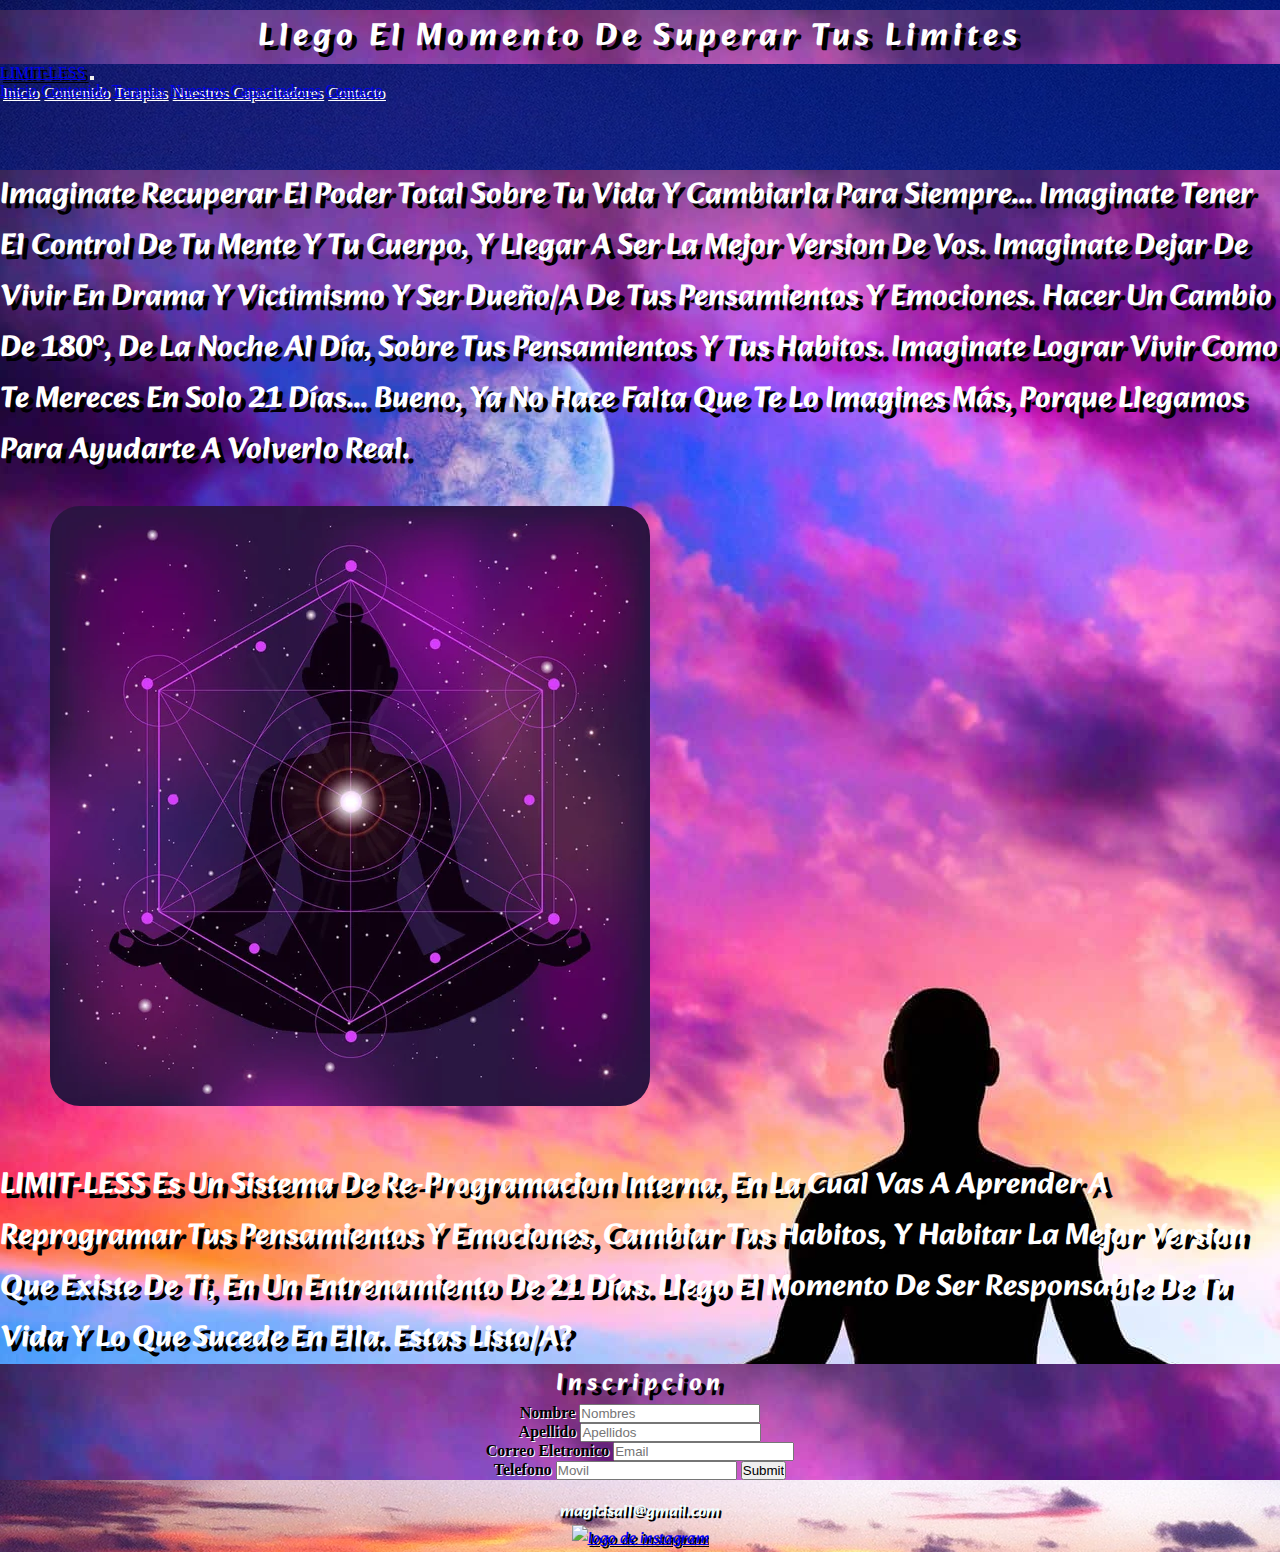
==== index.html @ 55abab8e "first commit" ====
<!DOCTYPE html>
<html lang="en">
<head>
    <meta charset="UTF-8">
    <meta http-equiv="X-UA-Compatible" content="IE=edge">
    <meta name="viewport" content="width=device-width, initial-scale=1.0">
    <link href="https://cdn.jsdelivr.net/npm/bootstrap@5.0.2/dist/css/bootstrap.min.css" rel="stylesheet" integrity="sha384-EVSTQN3/azprG1Anm3QDgpJLIm9Nao0Yz1ztcQTwFspd3yD65VohhpuuCOmLASjC" crossorigin="anonymous">
    <link rel="stylesheet" href="./estilos/sass.css">
    <title>LIMIT-LESS</title>
</head>
<body>
    <section>
        <h1>Llego El Momento De Superar Tus Limites</h1>
    </section>
    <header>
            <nav class="navbar navbar-expand-lg navbar-light fw-bold bg-warning">
                <div class="container-fluid bg-warning bg-gradient">
                    <a class="navbar-brand ms-5 text-light fw-bolder fs-3" href="./index.html">LIMIT-LESS</a>
                    <button class="navbar-toggler" type="button" data-bs-toggle="collapse" data-bs-target="#navbarNavAltMarkup" aria-controls="navbarNavAltMarkup" aria-expanded="false" aria-label="Toggle navigation">
                    <span class="navbar-toggler-icon"></span>
                    </button>
                    <div class="collapse navbar-collapse justify-content-center" id="navbarNavAltMarkup">
                        <div class="navbar-nav">
                            <a class="nav-link text-primary fs-5 fw-bolder active" href="./index.html">Inicio</a>
                            <a class="nav-link ms-5 text-primary fs-5 fw-bolder active" href="./Pages/contenido.html">Contenido</a>
                            <a class="nav-link ms-5 text-primary fs-5 fw-bolder active" href="./Pages/Terapias.html">Terapias</a>
                            <a class="nav-link ms-5 text-primary fs-5 fw-bolder active" href="./Pages/Nuestros Profes.html">Nuestros Capacitadores</a>
                            <a class="nav-link ms-5 text-primary fs-5 fw-bolder active" href="./Pages/Contacto.html">Contacto</a>
                        </div>
                    </div>
                </div>
            </nav>
    </header>

<section class="container-fluid">
    <div class="row">
        <div class="col-lg-6 text-fluid col-md-6 col-sm-12 w-20">
            <p>Imaginate recuperar el poder total sobre tu vida y cambiarla para siempre...
                Imaginate tener el control de tu mente y tu cuerpo, y llegar a ser la mejor version de vos.
                Imaginate dejar de vivir en drama y victimismo y ser dueño/a de tus pensamientos y emociones.
                Hacer un cambio de 180°, de la noche al día, Sobre tus pensamientos y tus habitos.
                Imaginate lograr vivir como te mereces en solo 21 días...
                Bueno, ya no hace falta que te lo imagines más, porque llegamos para ayudarte a volverlo real.
            </p>
        </div>
        <div class="col col-lg-6 col-md-6 col-sm-12">
            <img class="medita img-fluid" src="./Img/depositphotos_154889312-stock-illustration-sacred-geometry-zen-illustration.jpg" alt="persona meditando con fonde lila y otros colores lindos">
        </div>
    </div>
    <div class="row">
        <p class="descripcion">
            LIMIT-LESS es un sistema de re-programacion interna, en la cual vas a aprender a reprogramar tus pensamientos y emociones, cambiar tus habitos, y habitar la mejor version que existe de ti, en un entrenamiento de 21 días.
            Llego el momento de ser responsable de tu vida y lo que sucede en ella.
            Estas listo/A?
        </p>
    </div>
</section>

<section>
<h2>Inscripcion</h2>
<form>
    <label for="Nombre">Nombre</label>
    <input id="nombre" name="nombre" placeholder="Nombres">
    <br>
    <label for="Apellido">Apellido</label>
    <input id="apellido" name="apellido" placeholder="Apellidos">
    <br>
    <label for="Email">Correo Eletronico</label>
    <input id="Email" name="Email" placeholder="Email">
    <br>
    <label for="Telefono">Telefono</label>
    <input id="Telefono" name="Telefono" placeholder="Movil">
    <input type="submit">
</form>
</section>
    <br>
    <footer>
        <h4>magicisall@gmail.com</h4>
        <a class="icon" target="_blank" href="https://www.instagram.com/lucianopalombini/"><img src="../img/instagram.svg" alt="logo de instagram"></a>
    </footer>
    
    <script src="https://cdn.jsdelivr.net/npm/bootstrap@5.0.2/dist/js/bootstrap.bundle.min.js" integrity="sha384-MrcW6ZMFYlzcLA8Nl+NtUVF0sA7MsXsP1UyJoMp4YLEuNSfAP+JcXn/tWtIaxVXM" crossorigin="anonymous"></script>
</body>
</html>
---- estilos/sass.css ----
@import url("https://fonts.googleapis.com/css2?family=Poppins:ital@0;1&family=Roboto:ital@0;1&display=swap");
@import url("https://fonts.googleapis.com/css2?family=Alkatra:wght@500&display=swap");
* {
  box-sizing: border-box;
  margin: 0;
  padding: 0;
}

body {
  width: 100%;
  height: 100vh;
  background-image: url(../Img/atardecer-playa-cielo-mar-d9f13612461254437a04bff8ca1f3334.jpg);
}

section h1 {
  font-family: "Alkatra", cursive;
  font-weight: bold;
  color: rgb(255, 255, 255);
  margin-top: 10px;
  letter-spacing: 5px;
  text-align: center;
  text-shadow: 5px 5px black;
}

.medita {
  border-radius: 30px;
  margin-top: 30px;
  margin-left: 50px;
}

div p {
  margin-top: 70px;
  font-family: "Alkatra", cursive;
  font-weight: bolder;
  color: rgb(255, 255, 255);
  font-size: 30px;
  text-transform: capitalize;
  text-shadow: 5px 5px black;
}

section {
  background-image: url(../Img/11534351_m.jpg);
}

.descripcion {
  margin-top: 50px;
}

.navbar-brand {
  text-shadow: 3px 3px black;
}

.nav-link {
  text-shadow: 3px 3px white;
}

footer {
  font-family: "Alkatra", cursive;
  text-shadow: 2px 2px black;
  color: azure;
  text-align: center;
}

h2 {
  font-family: "Alkatra", cursive;
  font-weight: bold;
  color: rgb(255, 255, 255);
  letter-spacing: 5px;
  text-align: center;
  text-shadow: 5px 5px black;
}

form {
  text-align: center;
  font-weight: bolder;
  text-shadow: 1px 1px white;
}

ol {
  text-align: center;
}
ol li {
  font-family: "Alkatra", cursive;
  font-weight: bold;
  color: rgb(255, 255, 255);
  letter-spacing: 5px;
  text-shadow: 3px 3px black;
  margin-top: 50px;
  text-transform: uppercase;
}
ol h2 {
  margin-top: 50px;
}/*# sourceMappingURL=sass.css.map */
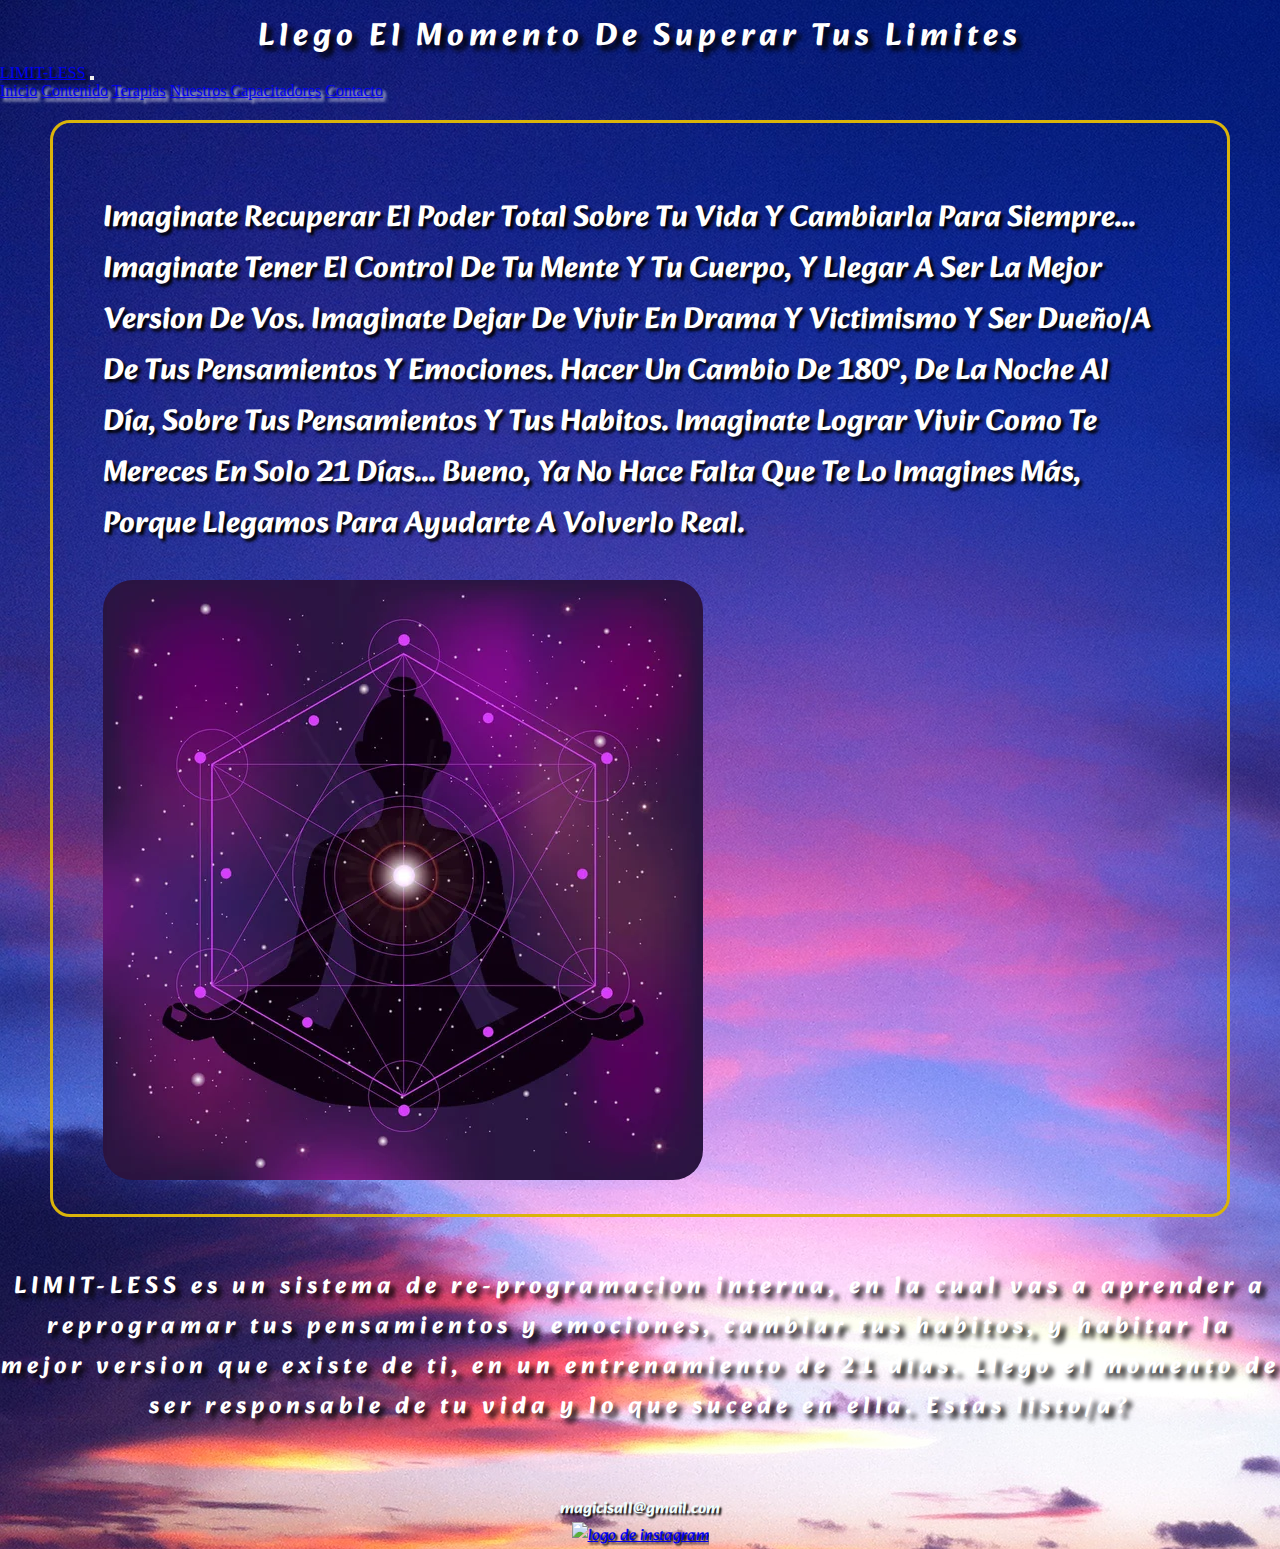
==== commit 940061d7: "retoques" ====
--- a/index.html
+++ b/index.html
@@ -32,8 +32,8 @@
             </nav>
     </header>
 
-<section class="container-fluid">
-    <div class="row">
+<section class="container-fluid Intro">
+    <div class="row index">
         <div class="col-lg-6 text-fluid col-md-6 col-sm-12 w-20">
             <p>Imaginate recuperar el poder total sobre tu vida y cambiarla para siempre...
                 Imaginate tener el control de tu mente y tu cuerpo, y llegar a ser la mejor version de vos.
@@ -48,35 +48,18 @@
         </div>
     </div>
     <div class="row">
-        <p class="descripcion">
+        <h2 class="descripcion">
             LIMIT-LESS es un sistema de re-programacion interna, en la cual vas a aprender a reprogramar tus pensamientos y emociones, cambiar tus habitos, y habitar la mejor version que existe de ti, en un entrenamiento de 21 días.
             Llego el momento de ser responsable de tu vida y lo que sucede en ella.
-            Estas listo/A?
-        </p>
+            Estas listo/a?
+        </h2>
     </div>
 </section>
 
-<section>
-<h2>Inscripcion</h2>
-<form>
-    <label for="Nombre">Nombre</label>
-    <input id="nombre" name="nombre" placeholder="Nombres">
-    <br>
-    <label for="Apellido">Apellido</label>
-    <input id="apellido" name="apellido" placeholder="Apellidos">
-    <br>
-    <label for="Email">Correo Eletronico</label>
-    <input id="Email" name="Email" placeholder="Email">
-    <br>
-    <label for="Telefono">Telefono</label>
-    <input id="Telefono" name="Telefono" placeholder="Movil">
-    <input type="submit">
-</form>
-</section>
     <br>
     <footer>
         <h4>magicisall@gmail.com</h4>
-        <a class="icon" target="_blank" href="https://www.instagram.com/lucianopalombini/"><img src="../img/instagram.svg" alt="logo de instagram"></a>
+        <a class="icon" target="_blank" href="https://www.instagram.com/maximopalombini/"><img src="../img/instagram.svg" alt="logo de instagram"></a>
     </footer>
     
     <script src="https://cdn.jsdelivr.net/npm/bootstrap@5.0.2/dist/js/bootstrap.bundle.min.js" integrity="sha384-MrcW6ZMFYlzcLA8Nl+NtUVF0sA7MsXsP1UyJoMp4YLEuNSfAP+JcXn/tWtIaxVXM" crossorigin="anonymous"></script>
--- a/estilos/sass.css
+++ b/estilos/sass.css
@@ -1,5 +1,15 @@
 @import url("https://fonts.googleapis.com/css2?family=Poppins:ital@0;1&family=Roboto:ital@0;1&display=swap");
 @import url("https://fonts.googleapis.com/css2?family=Alkatra:wght@500&display=swap");
+section h1 {
+  font-family: "Alkatra", cursive;
+  font-weight: bold;
+  color: rgb(255, 255, 255);
+  margin-top: 10px;
+  letter-spacing: 5px;
+  text-align: center;
+  text-shadow: 5px 5px 5px black;
+}
+
 * {
   box-sizing: border-box;
   margin: 0;
@@ -12,68 +22,39 @@
   background-image: url(../Img/atardecer-playa-cielo-mar-d9f13612461254437a04bff8ca1f3334.jpg);
 }
 
-section h1 {
-  font-family: "Alkatra", cursive;
-  font-weight: bold;
-  color: rgb(255, 255, 255);
-  margin-top: 10px;
-  letter-spacing: 5px;
-  text-align: center;
-  text-shadow: 5px 5px black;
-}
-
 .medita {
   border-radius: 30px;
   margin-top: 30px;
   margin-left: 50px;
 }
 
-div p {
+section .index {
+  border: solid 3px rgb(218, 180, 11);
+  border-radius: 20px;
+  margin-top: 20px;
+  margin-left: 50px;
+  margin-right: 50px;
+  padding-bottom: 30px;
+}
+section div p {
   margin-top: 70px;
+  margin-left: 50px;
   font-family: "Alkatra", cursive;
   font-weight: bolder;
   color: rgb(255, 255, 255);
   font-size: 30px;
   text-transform: capitalize;
-  text-shadow: 5px 5px black;
+  text-shadow: 3px 3px 3px black;
+  width: 90%;
 }
-
-section {
-  background-image: url(../Img/11534351_m.jpg);
-}
-
-.descripcion {
-  margin-top: 50px;
-}
-
-.navbar-brand {
-  text-shadow: 3px 3px black;
-}
-
-.nav-link {
-  text-shadow: 3px 3px white;
-}
-
-footer {
+section h2 {
   font-family: "Alkatra", cursive;
-  text-shadow: 2px 2px black;
-  color: azure;
-  text-align: center;
-}
-
-h2 {
-  font-family: "Alkatra", cursive;
-  font-weight: bold;
+  font-weight: bolder;
   color: rgb(255, 255, 255);
   letter-spacing: 5px;
   text-align: center;
-  text-shadow: 5px 5px black;
-}
-
-form {
-  text-align: center;
-  font-weight: bolder;
-  text-shadow: 1px 1px white;
+  text-shadow: 5px 5px 5px black;
+  margin-top: 100px;
 }
 
 ol {
@@ -84,10 +65,94 @@
   font-weight: bold;
   color: rgb(255, 255, 255);
   letter-spacing: 5px;
-  text-shadow: 3px 3px black;
+  text-shadow: 3px 3px 3px black;
   margin-top: 50px;
+  margin-bottom: 30px;
   text-transform: uppercase;
+}
+ol a {
+  font-family: "Alkatra", cursive;
+  font-weight: bold;
+  color: rgb(230, 204, 11);
+  font-size: 30px;
+  text-shadow: 3px 3px 3px black;
 }
 ol h2 {
   margin-top: 50px;
+  margin-right: 50px;
+}
+
+.Profes {
+  text-align: center;
+  border: solid 3px rgb(218, 180, 11);
+  border-radius: 40px;
+  margin-left: 5px;
+  margin-top: 20px;
+  width: 45%;
+}
+.Profes img {
+  border-radius: 15px;
+  margin-top: 30px;
+}
+.Profes p {
+  margin-left: 15px;
+  margin-right: 15px;
+  font-size: 25px;
+}
+
+.terapias {
+  text-align: center;
+}
+.terapias div {
+  border: solid rgb(255, 196, 0);
+  width: 45%;
+  margin-left: 3px;
+  margin-top: 5px;
+  border-radius: 15px;
+}
+.terapias img {
+  border-radius: 15px;
+  margin-top: 30px;
+}
+.terapias p {
+  font-size: 22px;
+}
+.terapias a {
+  font-family: "Alkatra", cursive;
+  font-weight: bold;
+  color: rgb(230, 204, 11);
+  font-size: 25px;
+  text-shadow: 3px 3px 3px black;
+}
+
+.Profes p {
+  text-transform: none;
+}
+
+section form {
+  text-align: center;
+  font-weight: bolder;
+  text-shadow: 2px 2px 2px rgb(0, 0, 0);
+  color: aliceblue;
+  margin-top: 90px;
+}
+
+.descripcion {
+  margin-top: 50px;
+}
+
+.navbar-brand {
+  text-shadow: 3px 3px 3px black;
+}
+
+.nav-link {
+  text-shadow: 3px 3px 3px white;
+}
+
+footer {
+  font-family: "Alkatra", cursive;
+  text-shadow: 2px 2px 2px black;
+  color: azure;
+  text-align: center;
+  margin-top: 50px;
 }/*# sourceMappingURL=sass.css.map */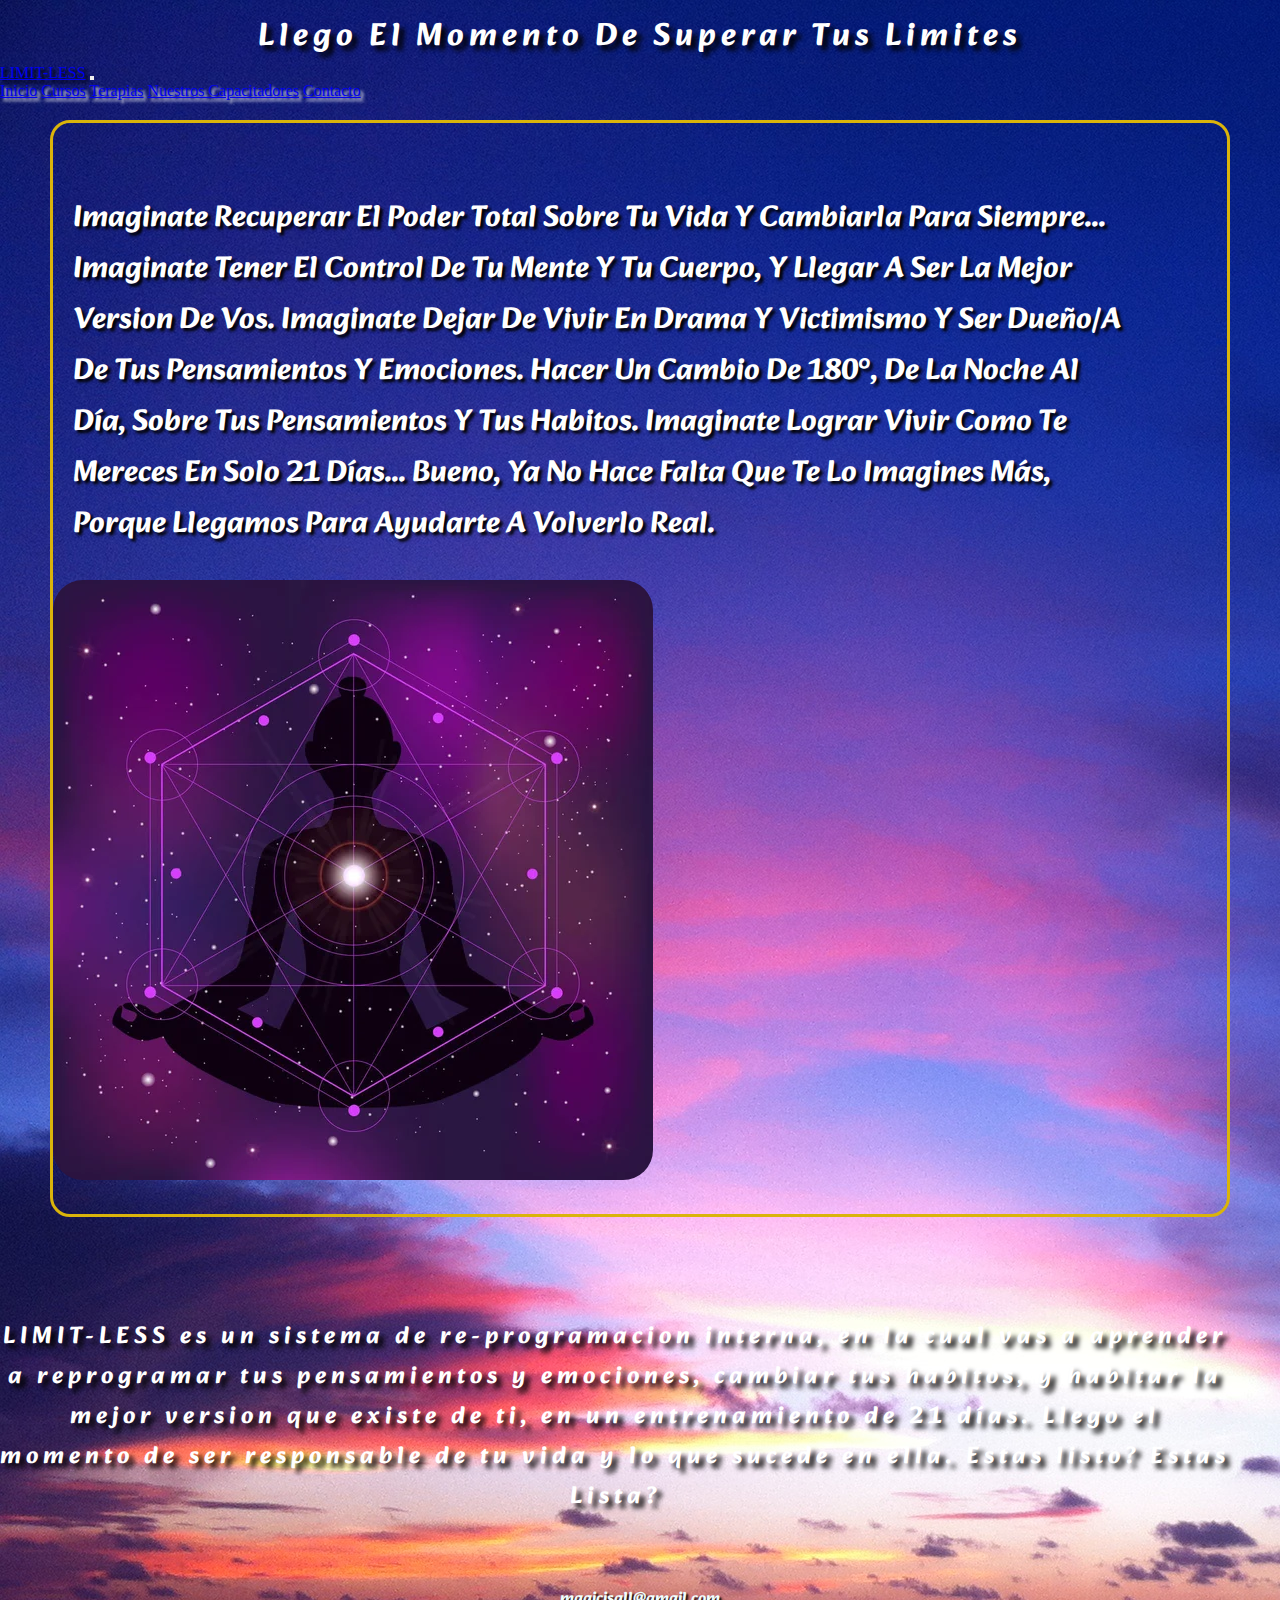
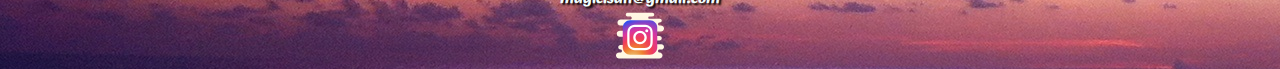
==== commit 74bec5f9: "correcciones finales" ====
--- a/index.html
+++ b/index.html
@@ -1,6 +1,7 @@
 <!DOCTYPE html>
 <html lang="en">
 <head>
+    <meta name="description=" content="LIMIT-LESS ofrece servicios de coaching y Terapias alternativas para mejorar la calidad de vida y la salud mental. Tambien ofrece cursos para aprender a entrenar la mente y cambiar tu vida">
     <meta charset="UTF-8">
     <meta http-equiv="X-UA-Compatible" content="IE=edge">
     <meta name="viewport" content="width=device-width, initial-scale=1.0">
@@ -21,8 +22,8 @@
                     </button>
                     <div class="collapse navbar-collapse justify-content-center" id="navbarNavAltMarkup">
                         <div class="navbar-nav">
-                            <a class="nav-link text-primary fs-5 fw-bolder active" href="./index.html">Inicio</a>
-                            <a class="nav-link ms-5 text-primary fs-5 fw-bolder active" href="./Pages/contenido.html">Contenido</a>
+                            <a class="nav-link ms-5 text-primary fs-5 fw-bolder active" href="./index.html">Inicio</a>
+                            <a class="nav-link ms-5 text-primary fs-5 fw-bolder active" href="./Pages/cursos.html">Cursos</a>
                             <a class="nav-link ms-5 text-primary fs-5 fw-bolder active" href="./Pages/Terapias.html">Terapias</a>
                             <a class="nav-link ms-5 text-primary fs-5 fw-bolder active" href="./Pages/Nuestros Profes.html">Nuestros Capacitadores</a>
                             <a class="nav-link ms-5 text-primary fs-5 fw-bolder active" href="./Pages/Contacto.html">Contacto</a>
@@ -44,14 +45,14 @@
             </p>
         </div>
         <div class="col col-lg-6 col-md-6 col-sm-12">
-            <img class="medita img-fluid" src="./Img/depositphotos_154889312-stock-illustration-sacred-geometry-zen-illustration.jpg" alt="persona meditando con fonde lila y otros colores lindos">
+            <img class="medita img-fluid" src="./Img/depositphotos_154889312-stock-illustration-sacred-geometry-zen-illustration.jpg" alt="persona meditando con fondo lila y otros colores lindos">
         </div>
     </div>
     <div class="row">
         <h2 class="descripcion">
             LIMIT-LESS es un sistema de re-programacion interna, en la cual vas a aprender a reprogramar tus pensamientos y emociones, cambiar tus habitos, y habitar la mejor version que existe de ti, en un entrenamiento de 21 días.
             Llego el momento de ser responsable de tu vida y lo que sucede en ella.
-            Estas listo/a?
+            Estas listo? Estas Lista?
         </h2>
     </div>
 </section>
@@ -59,7 +60,7 @@
     <br>
     <footer>
         <h4>magicisall@gmail.com</h4>
-        <a class="icon" target="_blank" href="https://www.instagram.com/maximopalombini/"><img src="../img/instagram.svg" alt="logo de instagram"></a>
+        <a target="_blank" href="https://www.instagram.com/maximopalombini/"><img src="./Img/instagram.svg" alt="logo de instagram"></a>
     </footer>
     
     <script src="https://cdn.jsdelivr.net/npm/bootstrap@5.0.2/dist/js/bootstrap.bundle.min.js" integrity="sha384-MrcW6ZMFYlzcLA8Nl+NtUVF0sA7MsXsP1UyJoMp4YLEuNSfAP+JcXn/tWtIaxVXM" crossorigin="anonymous"></script>
--- a/estilos/sass.css
+++ b/estilos/sass.css
@@ -8,6 +8,14 @@
   letter-spacing: 5px;
   text-align: center;
   text-shadow: 5px 5px 5px black;
+}
+
+.navbar-brand {
+  text-shadow: 3px 3px 3px black;
+}
+
+.nav-link {
+  text-shadow: 3px 3px 3px white;
 }
 
 * {
@@ -25,7 +33,6 @@
 .medita {
   border-radius: 30px;
   margin-top: 30px;
-  margin-left: 50px;
 }
 
 section .index {
@@ -35,10 +42,11 @@
   margin-left: 50px;
   margin-right: 50px;
   padding-bottom: 30px;
+  margin-bottom: 30px;
 }
 section div p {
   margin-top: 70px;
-  margin-left: 50px;
+  margin-left: 20px;
   font-family: "Alkatra", cursive;
   font-weight: bolder;
   color: rgb(255, 255, 255);
@@ -57,6 +65,60 @@
   margin-top: 100px;
 }
 
+h2 {
+  margin-top: 50px;
+  margin-right: 50px;
+}
+
+.Profes {
+  text-align: center;
+  margin-left: 2px;
+  margin-top: 20px;
+  width: 100%;
+}
+.Profes .fondito {
+  background-color: rgba(255, 215, 0, 0.5);
+  border-radius: 900px;
+}
+.Profes img {
+  border-radius: 15px;
+  margin-top: 30px;
+}
+.Profes p {
+  margin-left: 15px;
+  margin-right: 15px;
+  font-size: 25px;
+}
+
+.fondito:hover {
+  background-color: rgb(221, 149, 6);
+}
+
+.terapias {
+  text-align: center;
+}
+.terapias img {
+  border-radius: 15px;
+  margin-top: 30px;
+}
+.terapias .terapy {
+  background-color: rgba(138, 43, 226, 0.6);
+  border-radius: 800px;
+}
+.terapias .terapy:hover {
+  background-color: blueviolet;
+}
+.terapias p {
+  font-size: 22px;
+}
+.terapias a {
+  font-family: "Alkatra", cursive;
+  font-weight: bold;
+  color: rgb(230, 204, 11);
+  font-size: 25px;
+  text-shadow: 3px 3px 3px black;
+}
+
 ol {
   text-align: center;
 }
@@ -69,6 +131,7 @@
   margin-top: 50px;
   margin-bottom: 30px;
   text-transform: uppercase;
+  font-size: 20px;
 }
 ol a {
   font-family: "Alkatra", cursive;
@@ -77,76 +140,10 @@
   font-size: 30px;
   text-shadow: 3px 3px 3px black;
 }
-ol h2 {
-  margin-top: 50px;
-  margin-right: 50px;
-}
 
-.Profes {
-  text-align: center;
-  border: solid 3px rgb(218, 180, 11);
-  border-radius: 40px;
-  margin-left: 5px;
-  margin-top: 20px;
-  width: 45%;
-}
-.Profes img {
-  border-radius: 15px;
-  margin-top: 30px;
-}
-.Profes p {
-  margin-left: 15px;
-  margin-right: 15px;
-  font-size: 25px;
-}
-
-.terapias {
-  text-align: center;
-}
-.terapias div {
-  border: solid rgb(255, 196, 0);
-  width: 45%;
-  margin-left: 3px;
-  margin-top: 5px;
-  border-radius: 15px;
-}
-.terapias img {
-  border-radius: 15px;
-  margin-top: 30px;
-}
-.terapias p {
-  font-size: 22px;
-}
-.terapias a {
-  font-family: "Alkatra", cursive;
-  font-weight: bold;
-  color: rgb(230, 204, 11);
-  font-size: 25px;
-  text-shadow: 3px 3px 3px black;
-}
-
-.Profes p {
-  text-transform: none;
-}
-
-section form {
-  text-align: center;
-  font-weight: bolder;
-  text-shadow: 2px 2px 2px rgb(0, 0, 0);
-  color: aliceblue;
-  margin-top: 90px;
-}
-
-.descripcion {
-  margin-top: 50px;
-}
-
-.navbar-brand {
-  text-shadow: 3px 3px 3px black;
-}
-
-.nav-link {
-  text-shadow: 3px 3px 3px white;
+.content {
+  background-color: rgba(138, 43, 226, 0.5);
+  border-radius: 600px;
 }
 
 footer {
@@ -155,4 +152,41 @@
   color: azure;
   text-align: center;
   margin-top: 50px;
+}
+
+section .Formu {
+  background-image: url(../Img/universo.webp);
+  border-radius: 800px;
+}
+section form {
+  text-align: center;
+  margin-top: 40px;
+}
+section .submit:hover {
+  background-color: rgb(246, 74, 203);
+}
+section input {
+  font-family: "Alkatra", cursive;
+  color: rgb(0, 0, 0);
+  font-weight: bolder;
+  text-align: center;
+}
+section textarea {
+  font-family: "Alkatra", cursive;
+  color: rgb(0, 0, 0);
+  font-weight: bolder;
+  text-align: center;
+}
+section .sunset {
+  border-radius: 50px;
+}
+
+.bienvenido {
+  background-image: url(../Img/11534351_m.jpg);
+  border-radius: 20px;
+}
+.bienvenido h2 {
+  margin-left: 50px;
+  margin-right: 50px;
+  margin-top: 60px;
 }/*# sourceMappingURL=sass.css.map */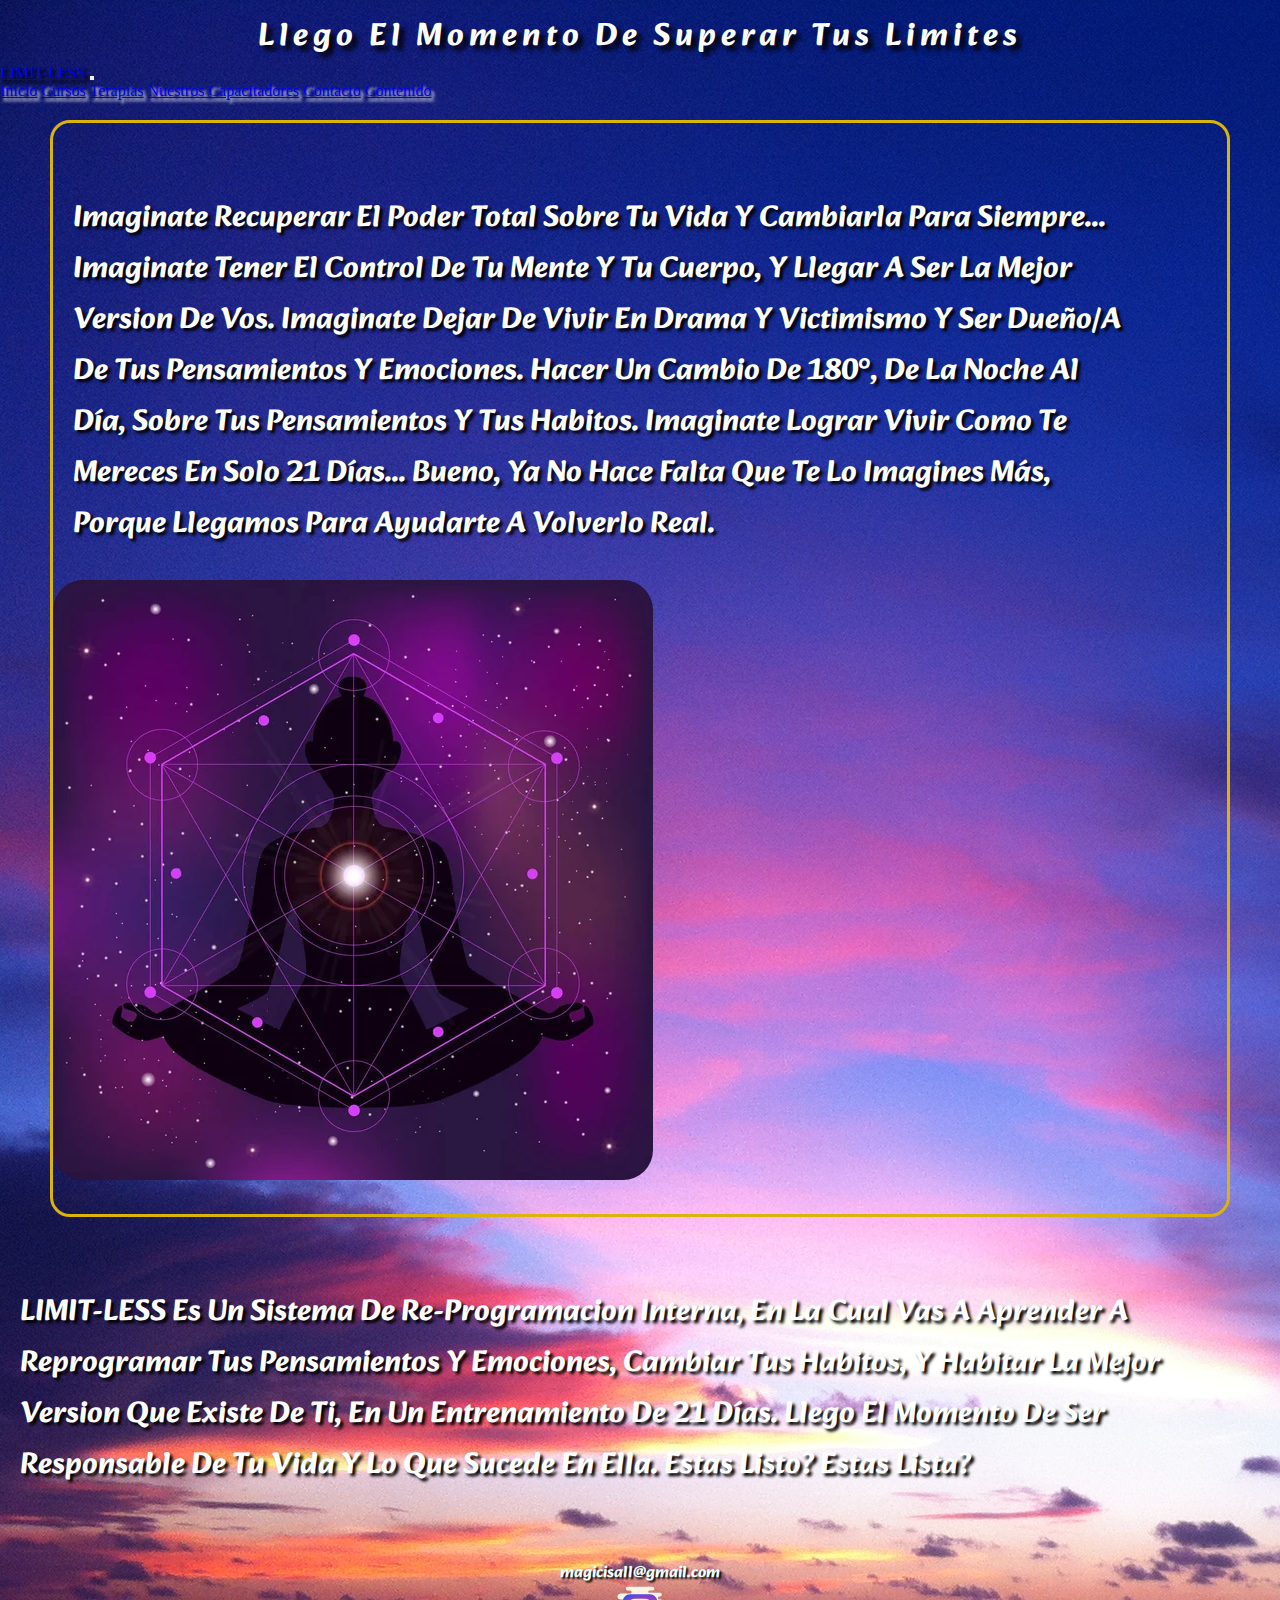
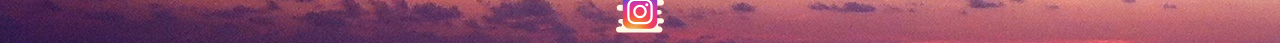
==== commit aeee9423: "flexbox añadido" ====
--- a/index.html
+++ b/index.html
@@ -27,6 +27,7 @@
                             <a class="nav-link ms-5 text-primary fs-5 fw-bolder active" href="./Pages/Terapias.html">Terapias</a>
                             <a class="nav-link ms-5 text-primary fs-5 fw-bolder active" href="./Pages/Nuestros Profes.html">Nuestros Capacitadores</a>
                             <a class="nav-link ms-5 text-primary fs-5 fw-bolder active" href="./Pages/Contacto.html">Contacto</a>
+                            <a class="nav-link ms-5 text-primary fs-5 fw-bolder active" href="./Pages/Contenido.html">Contenido</a>
                         </div>
                     </div>
                 </div>
@@ -36,7 +37,8 @@
 <section class="container-fluid Intro">
     <div class="row index">
         <div class="col-lg-6 text-fluid col-md-6 col-sm-12 w-20">
-            <p>Imaginate recuperar el poder total sobre tu vida y cambiarla para siempre...
+            <p>
+                Imaginate recuperar el poder total sobre tu vida y cambiarla para siempre...
                 Imaginate tener el control de tu mente y tu cuerpo, y llegar a ser la mejor version de vos.
                 Imaginate dejar de vivir en drama y victimismo y ser dueño/a de tus pensamientos y emociones.
                 Hacer un cambio de 180°, de la noche al día, Sobre tus pensamientos y tus habitos.
@@ -49,11 +51,11 @@
         </div>
     </div>
     <div class="row">
-        <h2 class="descripcion">
+        <p class="descripcion">
             LIMIT-LESS es un sistema de re-programacion interna, en la cual vas a aprender a reprogramar tus pensamientos y emociones, cambiar tus habitos, y habitar la mejor version que existe de ti, en un entrenamiento de 21 días.
             Llego el momento de ser responsable de tu vida y lo que sucede en ella.
             Estas listo? Estas Lista?
-        </h2>
+        </p>
     </div>
 </section>
 
--- a/estilos/sass.css
+++ b/estilos/sass.css
@@ -109,13 +109,13 @@
   background-color: blueviolet;
 }
 .terapias p {
-  font-size: 22px;
+  font-size: 20px;
 }
 .terapias a {
   font-family: "Alkatra", cursive;
   font-weight: bold;
   color: rgb(230, 204, 11);
-  font-size: 25px;
+  font-size: 5px;
   text-shadow: 3px 3px 3px black;
 }
 
@@ -131,7 +131,7 @@
   margin-top: 50px;
   margin-bottom: 30px;
   text-transform: uppercase;
-  font-size: 20px;
+  font-size: 15px;
 }
 ol a {
   font-family: "Alkatra", cursive;
@@ -160,7 +160,7 @@
 }
 section form {
   text-align: center;
-  margin-top: 40px;
+  margin-top: 130px;
 }
 section .submit:hover {
   background-color: rgb(246, 74, 203);
@@ -185,8 +185,51 @@
   background-image: url(../Img/11534351_m.jpg);
   border-radius: 20px;
 }
-.bienvenido h2 {
-  margin-left: 50px;
-  margin-right: 50px;
-  margin-top: 60px;
+
+p {
+  margin-top: 70px;
+  margin-left: 20px;
+  font-family: "Alkatra", cursive;
+  font-weight: bolder;
+  color: rgb(255, 255, 255);
+  font-size: 30px;
+  text-transform: capitalize;
+  text-shadow: 3px 3px 3px black;
+  width: 90%;
+}
+
+* {
+  box-sizing: border-box;
+  margin: 0;
+  padding: 0;
+}
+
+.card {
+  width: 90%;
+  margin: 0 auto;
+  padding: 60px 0;
+  display: flex;
+  align-items: center;
+  justify-content: space-evenly;
+  gap: 3.5em;
+  flex-direction: row;
+  flex-wrap: wrap;
+  background-image: url(../Img/11534351_m.jpg);
+  border-radius: 20px;
+}
+
+.card__parrafo {
+  font-size: 20px;
+}
+
+.card__item {
+  width: 30%;
+  min-width: 300px;
+  height: auto;
+  background-color: rgba(138, 43, 226, 0.6);
+  border-radius: 800px;
+  text-align: center;
+}
+.card__item:hover {
+  background-color: blueviolet;
 }/*# sourceMappingURL=sass.css.map */